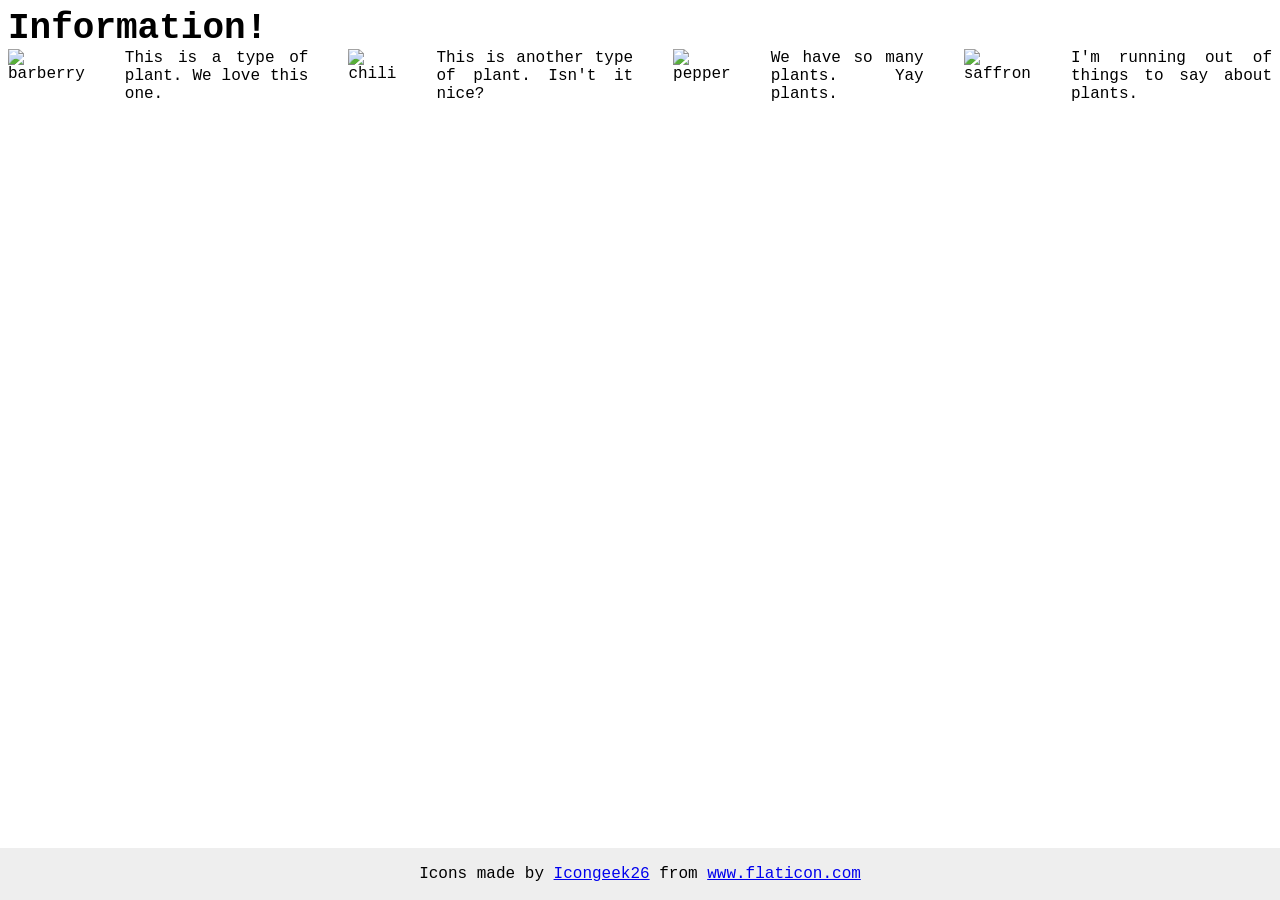
==== foundations/flex/04-flex-information/index.html @ 5eb57a1d "wanted to add a big container so the content would not be bulky and added some colourings" ====
<!DOCTYPE html>
<html lang="en">
  <head>
    <meta charset="UTF-8">
    <meta http-equiv="X-UA-Compatible" content="IE=edge">
    <meta name="viewport" content="width=device-width, initial-scale=1.0">
    <title>Information</title>
    <link rel="stylesheet" href="style.css">
  </head>
  <body>
    <div class="title">Information!</div>

   <div class="container">
     <img src="./images/barberry.png" alt="barberry">
     <div class="text">This is a type of plant. We love this one.</div>

     <img src="./images/chilli.png" alt="chili">
     <div class="text">This is another type of plant. Isn't it nice?</div>

     <img src="./images/pepper.png" alt="pepper">
     <div class="text">We have so many plants. Yay plants.</div>

     <img src="./images/saffron.png" alt="saffron">
     <div class="text">I'm running out of things to say about plants.</div>
   </div>
    <!-- disregard this section, it's here to give attribution to the creator of these icons -->
    <div class="footer">
      <div>Icons made by <a href="https://www.flaticon.com/authors/icongeek26" title="Icongeek26">Icongeek26</a> from <a href="https://www.flaticon.com/" title="Flaticon">www.flaticon.com</a></div>
    </div>
  </body>
</html>
---- foundations/flex/04-flex-information/style.css ----
body {
  font-family: 'Courier New', Courier, monospace;
}

img {
  width: 100px;
  height: 100px;
}

.title {
  font-size: 36px;
  font-weight: 900;
  justify-content: center;
}

/* do not edit this footer */
.footer {
  position: fixed;
  bottom: 0;
  left: 0;
  right: 0;
  height: 52px;
  display: flex;
  align-items: center;
  justify-content: center;
  background: #eee;
}

.container{
  display: flex;
  gap: 40px;
}

.text{
  text-align: justify;
}
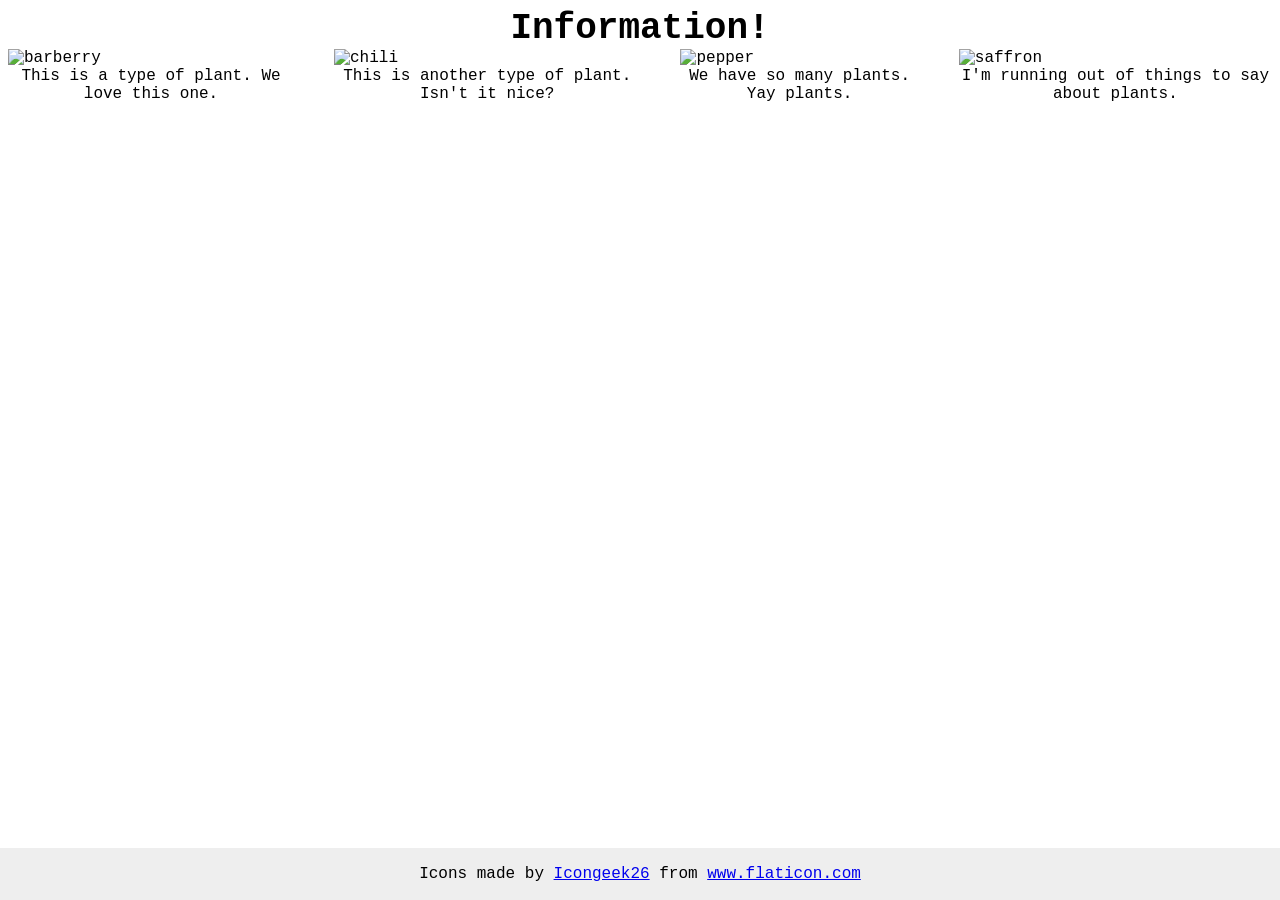
==== commit 6440cbee: "tried to get the text below the img as the desired img" ====
--- a/foundations/flex/04-flex-information/index.html
+++ b/foundations/flex/04-flex-information/index.html
@@ -11,17 +11,22 @@
     <div class="title">Information!</div>
 
    <div class="container">
-     <img src="./images/barberry.png" alt="barberry">
-     <div class="text">This is a type of plant. We love this one.</div>
-
-     <img src="./images/chilli.png" alt="chili">
-     <div class="text">This is another type of plant. Isn't it nice?</div>
-
-     <img src="./images/pepper.png" alt="pepper">
-     <div class="text">We have so many plants. Yay plants.</div>
-
-     <img src="./images/saffron.png" alt="saffron">
-     <div class="text">I'm running out of things to say about plants.</div>
+     <div class="item-1">
+        <img src="./images/barberry.png" alt="barberry">
+        <div class="text">This is a type of plant. We love this one.</div>
+     </div> 
+     <div class="item-2">   
+        <img src="./images/chilli.png" alt="chili">
+        <div class="text">This is another type of plant. Isn't it nice?</div>
+     </div> 
+     <div class="item-3">
+        <img src="./images/pepper.png" alt="pepper">
+        <div class="text">We have so many plants. Yay plants.</div>
+     </div>
+     <div class="item-4">
+        <img src="./images/saffron.png" alt="saffron">
+        <div class="text">I'm running out of things to say about plants.</div>
+     </div>  
    </div>
     <!-- disregard this section, it's here to give attribution to the creator of these icons -->
     <div class="footer">
--- a/foundations/flex/04-flex-information/style.css
+++ b/foundations/flex/04-flex-information/style.css
@@ -10,7 +10,7 @@
 .title {
   font-size: 36px;
   font-weight: 900;
-  justify-content: center;
+  text-align: center;
 }
 
 /* do not edit this footer */
@@ -32,5 +32,5 @@
 }
 
 .text{
-  text-align: justify;
+  text-align: center;
 }
